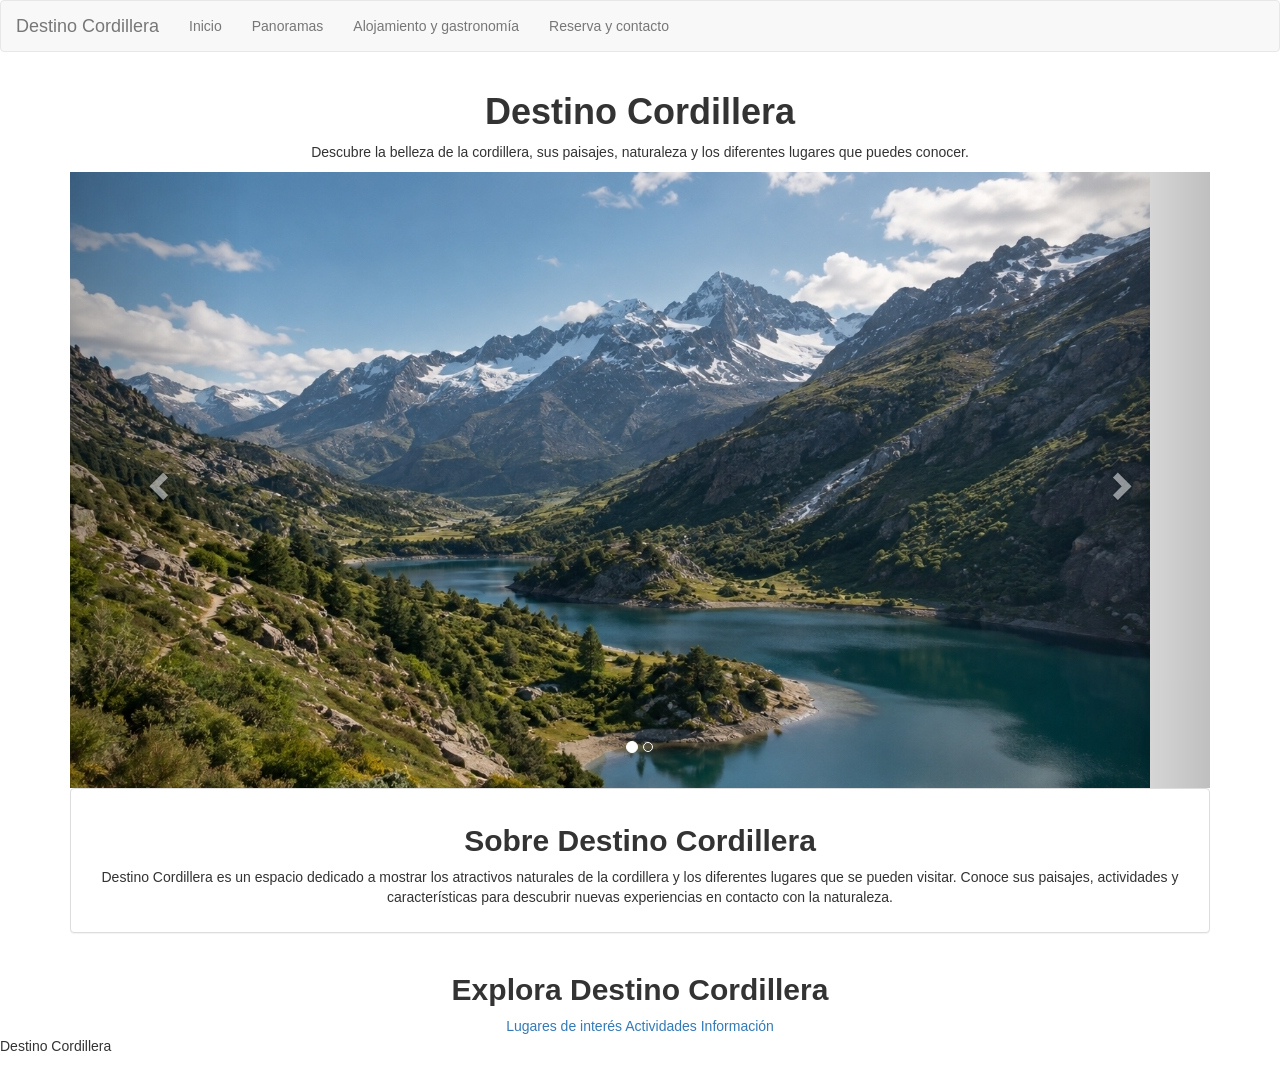
==== proyecto/index.html @ 99c52f41 "Fix links in index.html for navigation items" ====
<!doctype html>
<html lang="es">

<head>
  <meta charset="UTF-8" />
  <meta name="viewport" content="width=device-width, initial-scale=1" />
  <title>Destino Cordillera</title>

  <!-- Bootstrap 3 desde CDN, no hay que instalar nada -->
  <link rel="stylesheet" href="https://maxcdn.bootstrapcdn.com/bootstrap/3.4.1/css/bootstrap.min.css" />

  <!-- Nuestros propios estilos -->
  <link rel="stylesheet" href="CSS/style.css" />
</head>

<body>

  <!-- ===================== NAV BAR ===================== -->

  <nav class="navbar navbar-default">

    <div class="container-fluid">

      <div class="navbar-header">

        <button type="button"
          class="navbar-toggle collapsed"
          data-toggle="collapse"
          data-target="#menu-principal"
          aria-expanded="false">

          <span class="sr-only">Toggle navigation</span>
          <span class="icon-bar"></span>
          <span class="icon-bar"></span>
          <span class="icon-bar"></span>


        </button>

        <a class="navbar-brand" href="index.html">
          Destino Cordillera
        </a>

      </div>


      <div class="collapse navbar-collapse" id="menu-principal">

        <ul class="nav navbar-nav">

          <li>
            <a href="index.html">Inicio</a>
          </li>

          <li>
            <a href="panoramas.html">Panoramas</a>
          </li>

          <li>
            <a href="alojamiento_gastronomia.html">Alojamiento y gastronomía</a>
          </li>

          <li>
            <a href="reservas_contacto.html">Reserva y contacto</a>
          </li>

        </ul>

      </div>

    </div>

  </nav>


  <!-- ===================== CONTENIDO PRINCIPAL ===================== -->

  <div class="container text-center seccion">


    <!-- PRESENTACIÓN GENERAL -->

    <h1>
      <strong>Destino Cordillera</strong>
    </h1>

    <p class="texto-descripcion">
      Descubre la belleza de la cordillera, sus paisajes,
      naturaleza y los diferentes lugares que puedes conocer.
    </p>


    <!-- ===================== IMAGEN PRINCIPAL ===================== -->

    <div id="carrusel-equipo"
      class="carousel slide carrusel-principal"
      data-ride="carousel">


      <!-- Indicadores -->

      <ol class="carousel-indicators">

        <li data-target="#carrusel-equipo"
          data-slide-to="0"
          class="active">
        </li>

        <li data-target="#carrusel-equipo"
          data-slide-to="1">
        </li>

      </ol>


      <!-- Imágenes -->

      <div class="carousel-inner" role="listbox">

        <div class="item active">

          <img
            src="img/carrusel1.jpg"
            alt="Paisaje de la cordillera">

        </div>


        <div class="item">

          <img
            src="img/carrusel2.jpg"
            alt="Paisaje cordillerano">

        </div>

      </div>


      <!-- Flecha izquierda -->

      <a class="left carousel-control"
        href="#carrusel-equipo"
        role="button"
        data-slide="prev">

        <span
          class="glyphicon glyphicon-chevron-left"
          aria-hidden="true">
        </span>

      </a>


      <!-- Flecha derecha -->

      <a class="right carousel-control"
        href="#carrusel-equipo"
        role="button"
        data-slide="next">

        <span
          class="glyphicon glyphicon-chevron-right"
          aria-hidden="true">
        </span>

      </a>

    </div>


    <!-- ===================== DESCRIPCIÓN ===================== -->

    <div class="row fila-igual-alto">

      <div class="col-sm-12">

        <div class="panel panel-default panel-fortaleza">

          <div class="panel-body">

            <h2>
              <strong>Sobre Destino Cordillera</strong>
            </h2>

            <p>
              Destino Cordillera es un espacio dedicado a mostrar
              los atractivos naturales de la cordillera y los
              diferentes lugares que se pueden visitar.
              Conoce sus paisajes, actividades y características
              para descubrir nuevas experiencias en contacto
              con la naturaleza.
            </p>

          </div>

        </div>

      </div>

    </div>


    <!-- ===================== ACCESOS PRINCIPALES ===================== -->

    <h2>
      <strong>Explora Destino Cordillera</strong>
    </h2>


    <div class="tech-container">

      <a href="contenidos.html" class="tech-tag">
        Lugares de interés
      </a>

      <a href="actividades.html" class="tech-tag">
        Actividades
      </a>

      <a href="informacion.html" class="tech-tag">
        Información
      </a>

    </div>

  </div>


  <!-- ===================== FOOTER ===================== -->

  <footer class="seccion">

    <p>
      Destino Cordillera
    </p>

  </footer>


  <!-- Scripts de Bootstrap -->

  <script src="https://ajax.googleapis.com/ajax/libs/jquery/3.7.1/jquery.min.js"></script>

  <script src="https://maxcdn.bootstrapcdn.com/bootstrap/3.4.1/js/bootstrap.min.js"></script>

</body>

</html>
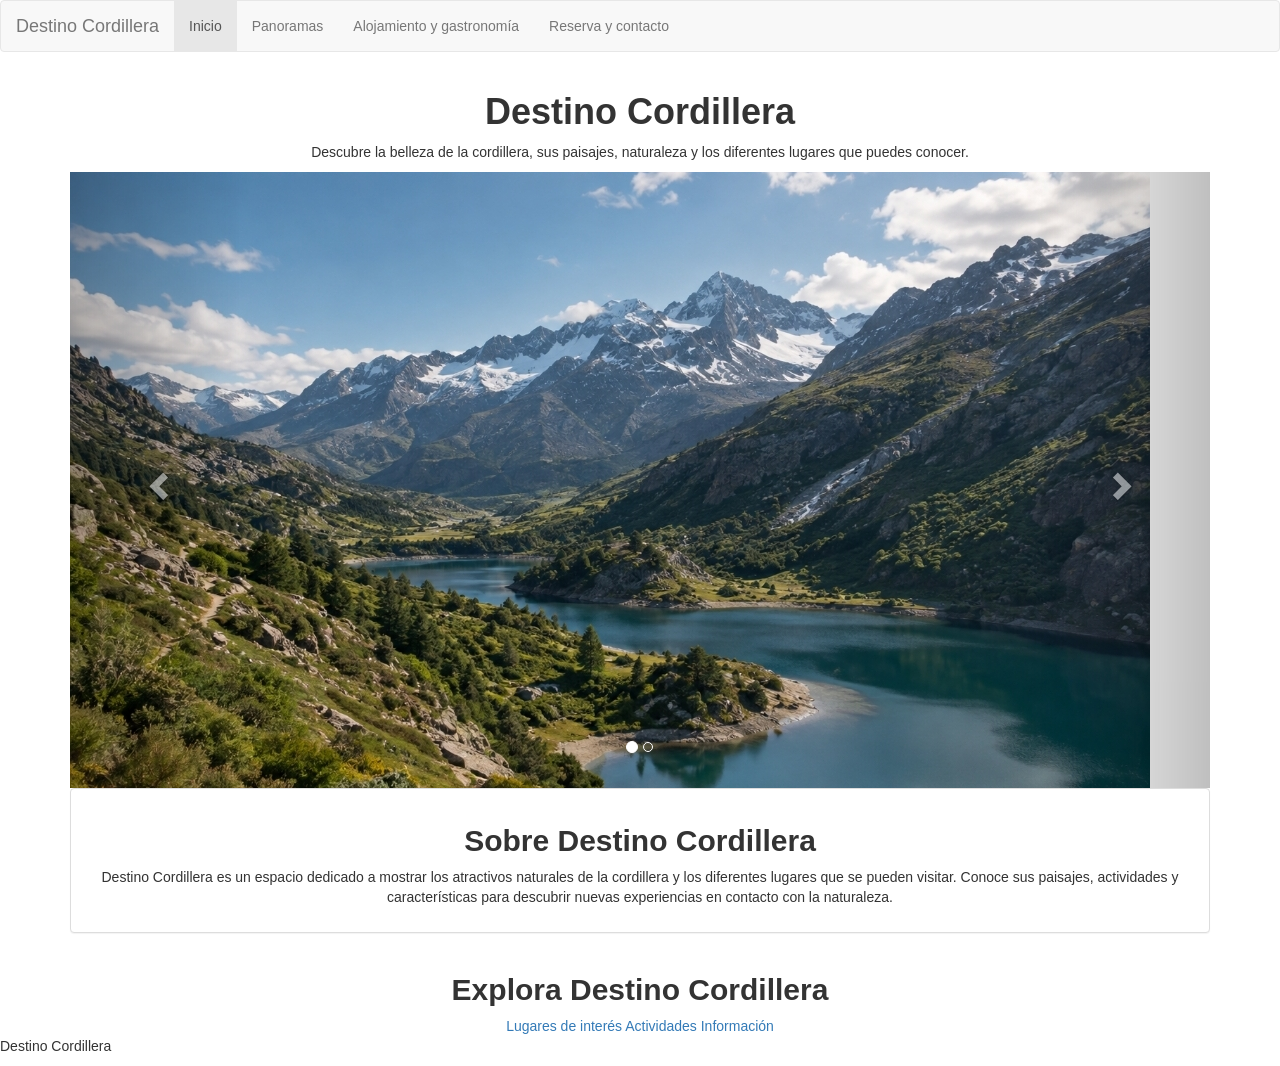
==== commit a606c833: "Correcciones menores" ====
--- a/proyecto/index.html
+++ b/proyecto/index.html
@@ -35,6 +35,7 @@
           <span class="icon-bar"></span>
 
 
+
         </button>
 
         <a class="navbar-brand" href="index.html">
@@ -48,7 +49,7 @@
 
         <ul class="nav navbar-nav">
 
-          <li>
+          <li class="active">
             <a href="index.html">Inicio</a>
           </li>
 
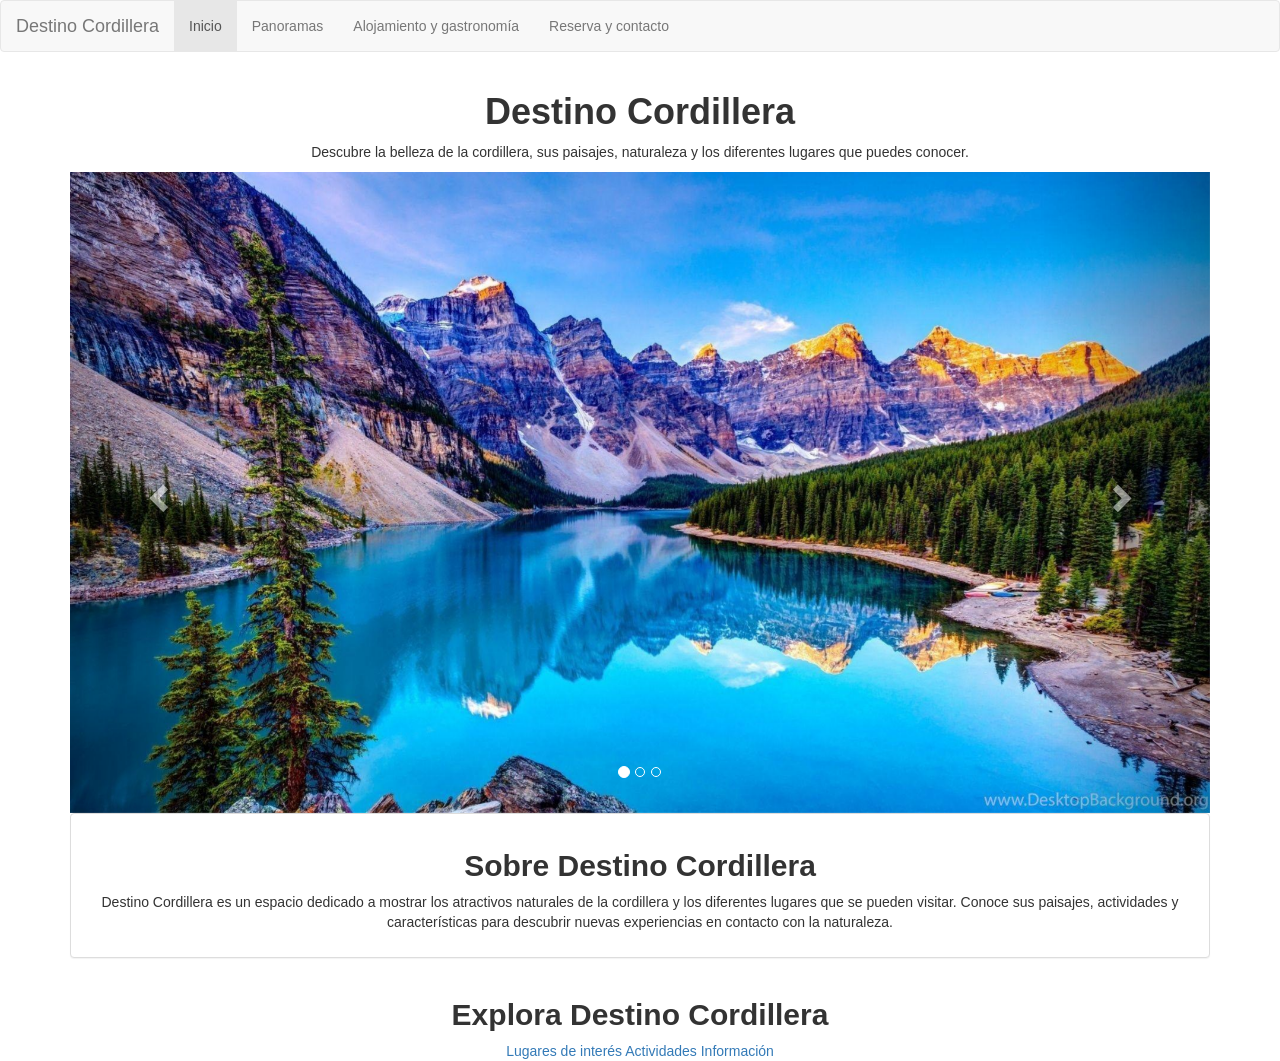
==== commit 2a8b4a33: "Remplazo de imagenes IA por imagenes reales comotambien ajustes y correcciones al elemento footer" ====
--- a/proyecto/index.html
+++ b/proyecto/index.html
@@ -53,15 +53,15 @@
             <a href="index.html">Inicio</a>
           </li>
 
-          <li>
+          <li class="text-interaction">
             <a href="panoramas.html">Panoramas</a>
           </li>
 
-          <li>
+          <li class="text-interaction">
             <a href="alojamiento_gastronomia.html">Alojamiento y gastronomía</a>
           </li>
 
-          <li>
+          <li class="text-interaction">
             <a href="reservas_contacto.html">Reserva y contacto</a>
           </li>
 
@@ -111,6 +111,10 @@
           data-slide-to="1">
         </li>
 
+        <li data-target="#carrusel-equipo"
+          data-slide-to="2">
+        </li>
+
       </ol>
 
 
@@ -121,7 +125,7 @@
         <div class="item active">
 
           <img
-            src="img/carrusel1.jpg"
+            src="img/panorama1.jpg"
             alt="Paisaje de la cordillera">
 
         </div>
@@ -130,7 +134,15 @@
         <div class="item">
 
           <img
-            src="img/carrusel2.jpg"
+            src="img/panorama2.jpg"
+            alt="Paisaje cordillerano">
+
+        </div>
+
+        <div class="item">
+
+          <img
+            src="img/panorama3.jpg"
             alt="Paisaje cordillerano">
 
         </div>
@@ -200,10 +212,13 @@
       </div>
 
     </div>
-
-
-    <!-- ===================== ACCESOS PRINCIPALES ===================== -->
-
+  </div>
+
+
+  <!-- ===================== FOOTER ===================== -->
+
+  <footer class="seccion">
+    <div class="container text-center seccion" >
     <h2>
       <strong>Explora Destino Cordillera</strong>
     </h2>
@@ -224,18 +239,7 @@
       </a>
 
     </div>
-
   </div>
-
-
-  <!-- ===================== FOOTER ===================== -->
-
-  <footer class="seccion">
-
-    <p>
-      Destino Cordillera
-    </p>
-
   </footer>
 
 
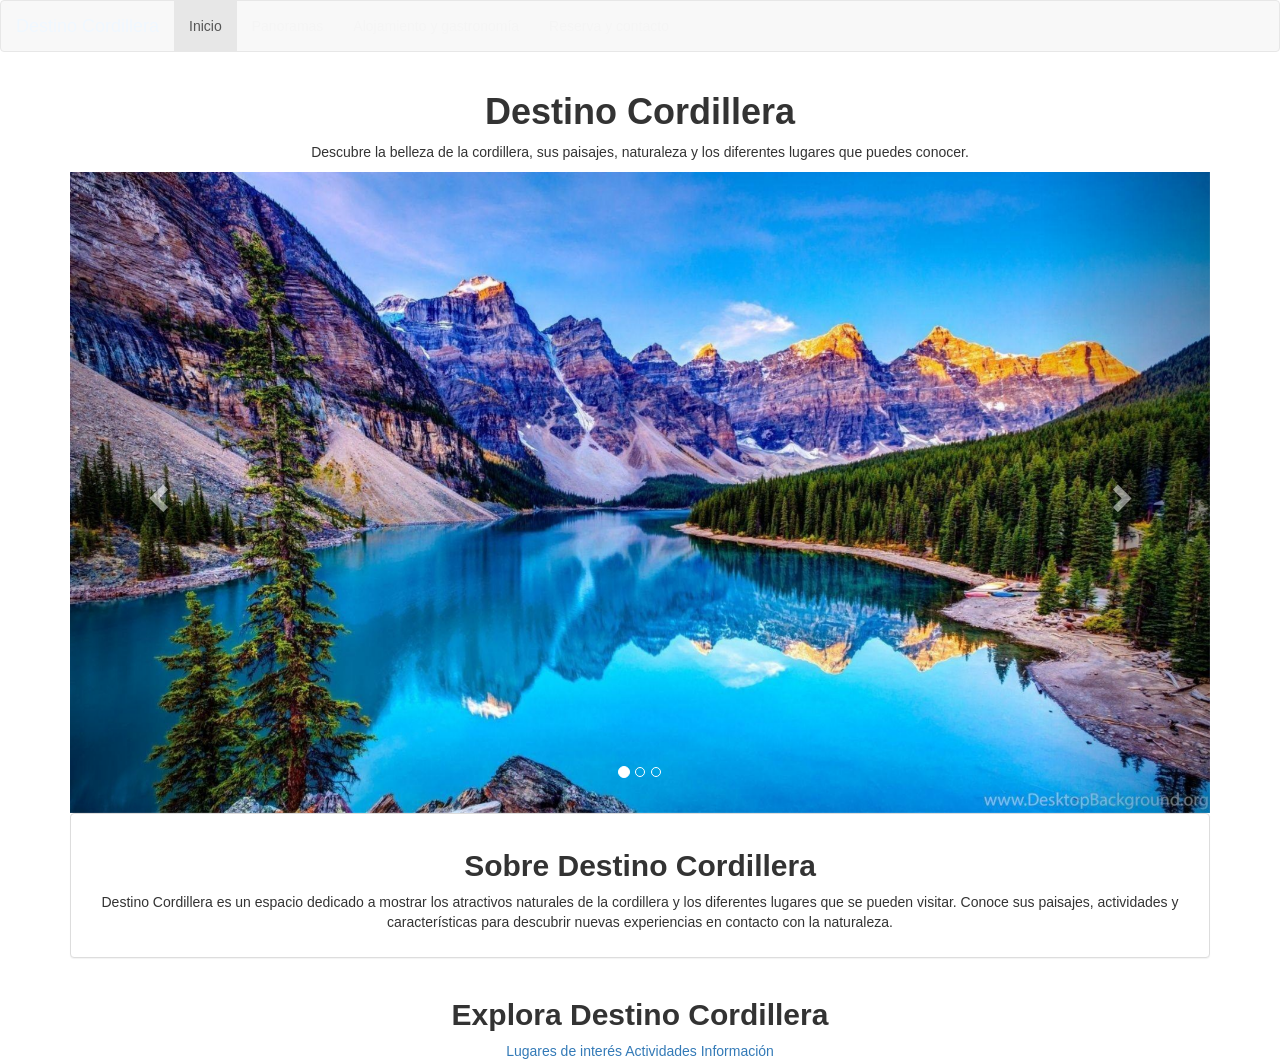
==== commit 71e18785: "Cambios visuales" ====
--- a/proyecto/index.html
+++ b/proyecto/index.html
@@ -38,31 +38,31 @@
 
         </button>
 
-        <a class="navbar-brand" href="index.html">
+        <a class="navbar-brand" href="index.html" style="color: aliceblue;">
           Destino Cordillera
         </a>
 
       </div>
 
 
-      <div class="collapse navbar-collapse" id="menu-principal">
+      <div  class="collapse navbar-collapse" id="menu-principal">
 
         <ul class="nav navbar-nav">
 
           <li class="active">
-            <a href="index.html">Inicio</a>
+            <a href="index.html" >Inicio</a>
           </li>
 
           <li class="text-interaction">
-            <a href="panoramas.html">Panoramas</a>
+            <a href="panoramas.html" style="color: whitesmoke;">Panoramas</a>
           </li>
 
           <li class="text-interaction">
-            <a href="alojamiento_gastronomia.html">Alojamiento y gastronomía</a>
+            <a style="color: whitesmoke;" href="alojamiento_gastronomia.html">Alojamiento y gastronomía</a>
           </li>
 
           <li class="text-interaction">
-            <a href="reservas_contacto.html">Reserva y contacto</a>
+            <a style="color: whitesmoke;" href="reservas_contacto.html">Reserva y contacto</a>
           </li>
 
         </ul>
@@ -190,10 +190,10 @@
 
         <div class="panel panel-default panel-fortaleza">
 
-          <div class="panel-body">
+          <div class="panel-body" >
 
             <h2>
-              <strong>Sobre Destino Cordillera</strong>
+              <strong >Sobre Destino Cordillera</strong>
             </h2>
 
             <p>
@@ -217,10 +217,10 @@
 
   <!-- ===================== FOOTER ===================== -->
 
-  <footer class="seccion">
-    <div class="container text-center seccion" >
+  <footer class="seccion" >
+    <div class="container text-center seccion"  >
     <h2>
-      <strong>Explora Destino Cordillera</strong>
+      <strong >Explora Destino Cordillera</strong>
     </h2>
 
 
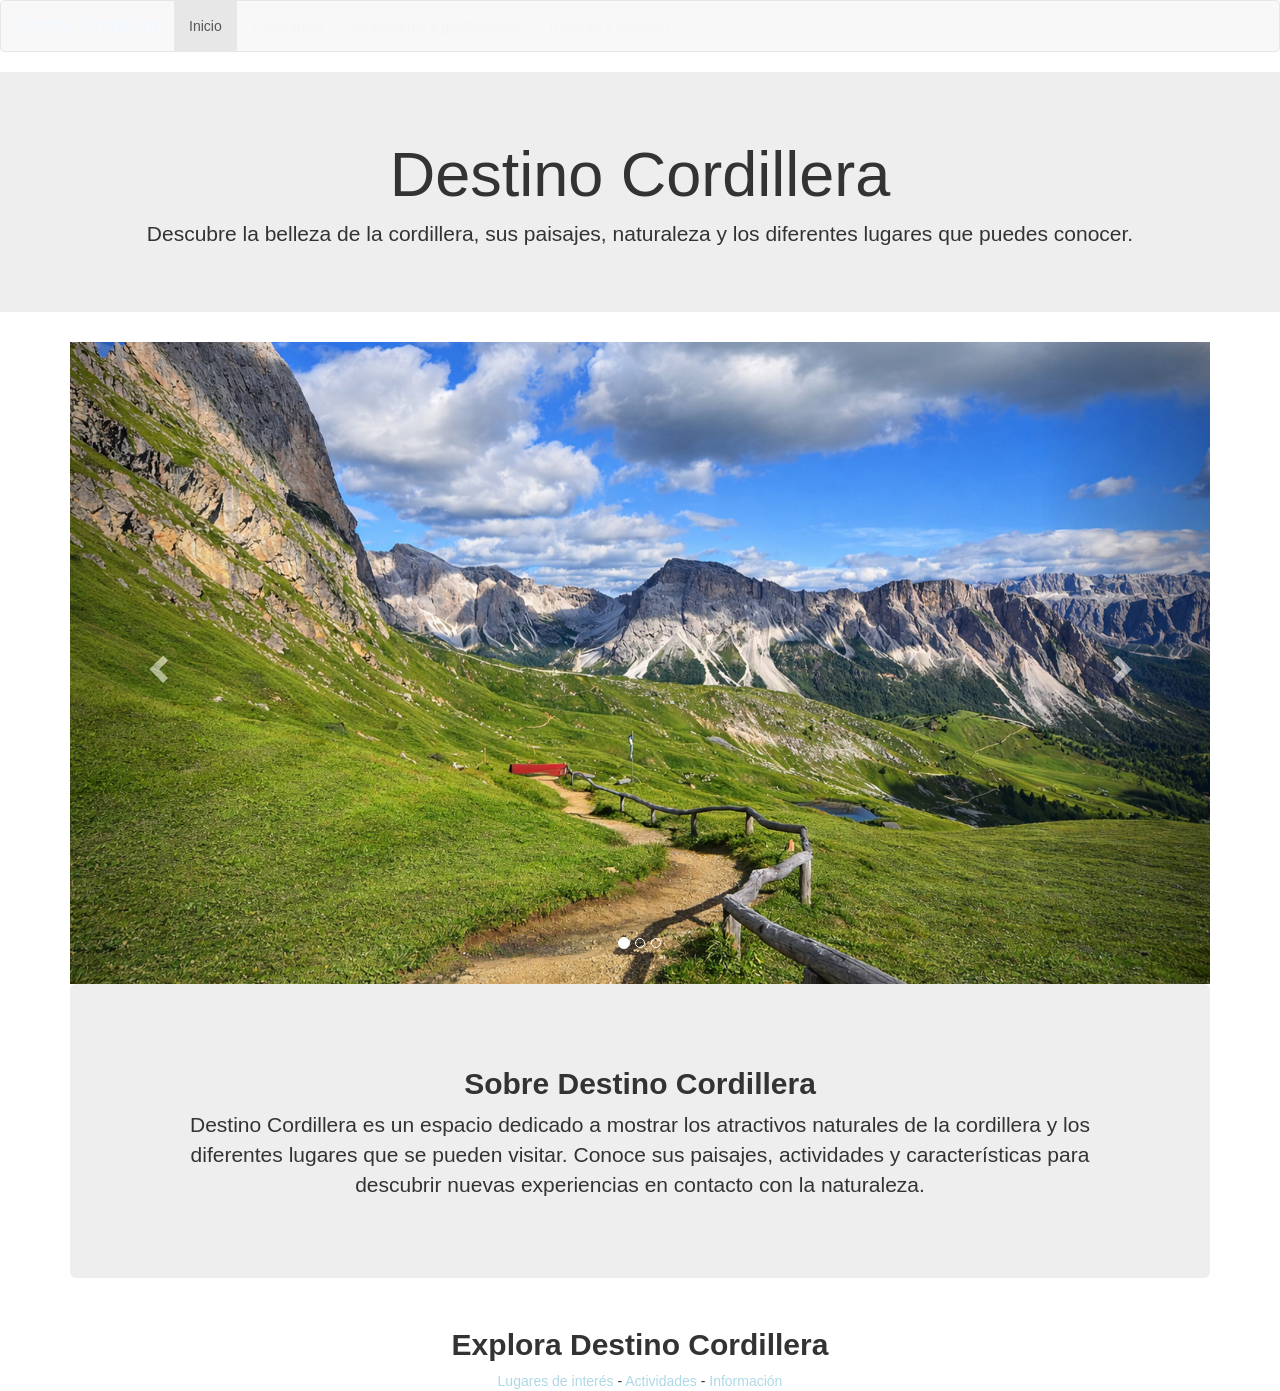
==== commit e793c3da: "Estilo de pagina 1, estilo mas profesional y acorde con la tematica, correcciones de inconsistencias" ====
--- a/proyecto/index.html
+++ b/proyecto/index.html
@@ -76,19 +76,16 @@
 
   <!-- ===================== CONTENIDO PRINCIPAL ===================== -->
 
+      <header class="jumbotron">
+      <div class="container text-center">
+        <h1>Destino Cordillera</h1>
+        <p>
+          Descubre la belleza de la cordillera, sus paisajes,
+          naturaleza y los diferentes lugares que puedes conocer.
+        </p>
+      </div>
+    </header>
   <div class="container text-center seccion">
-
-
-    <!-- PRESENTACIÓN GENERAL -->
-
-    <h1>
-      <strong>Destino Cordillera</strong>
-    </h1>
-
-    <p class="texto-descripcion">
-      Descubre la belleza de la cordillera, sus paisajes,
-      naturaleza y los diferentes lugares que puedes conocer.
-    </p>
 
 
     <!-- ===================== IMAGEN PRINCIPAL ===================== -->
@@ -188,7 +185,7 @@
 
       <div class="col-sm-12">
 
-        <div class="panel panel-default panel-fortaleza">
+        <div class="jumbotron">
 
           <div class="panel-body" >
 
@@ -226,15 +223,15 @@
 
     <div class="tech-container">
 
-      <a href="contenidos.html" class="tech-tag">
+      <a href="contenidos.html" class="tech-tag" style="color: lightblue;">
         Lugares de interés
       </a>
-
-      <a href="actividades.html" class="tech-tag">
+      -
+      <a href="actividades.html" class="tech-tag" style="color: lightblue;">
         Actividades
       </a>
-
-      <a href="informacion.html" class="tech-tag">
+      -
+      <a href="informacion.html" class="tech-tag" style="color: lightblue;">
         Información
       </a>
 
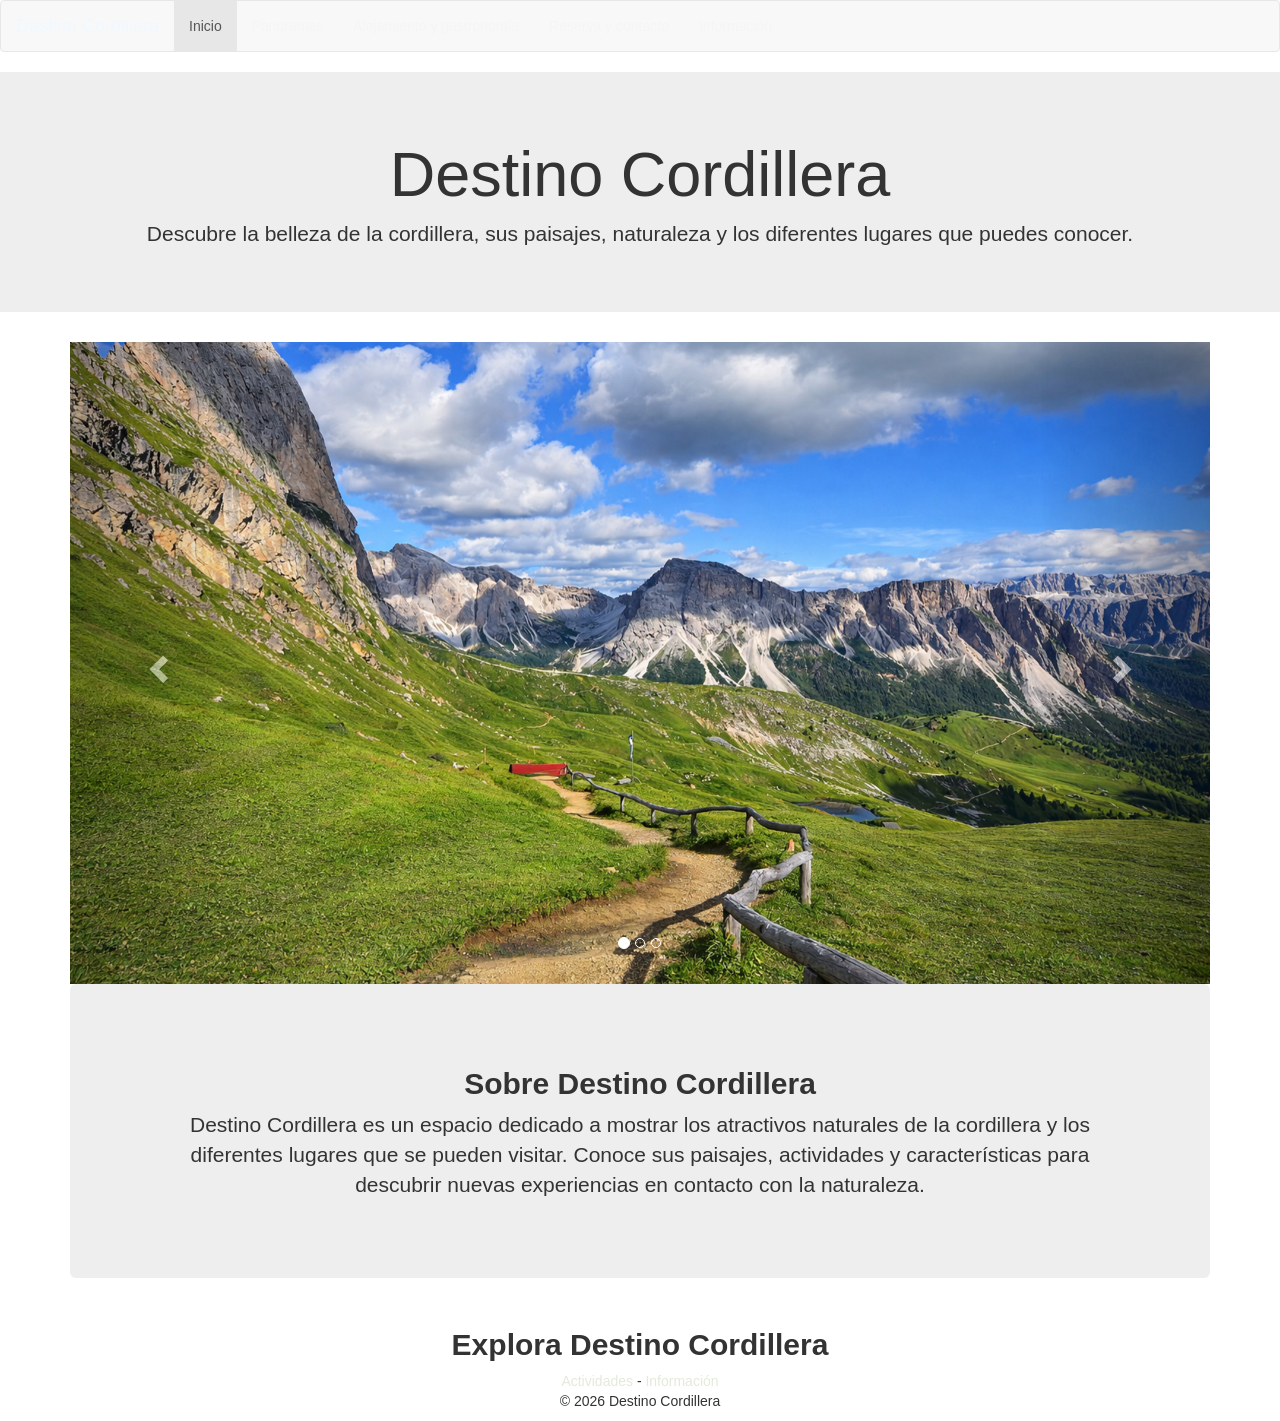
==== commit d6a85f6d: "Corrección de detalles menores y cambios en la paleta de colores del sitio" ====
--- a/proyecto/index.html
+++ b/proyecto/index.html
@@ -63,6 +63,10 @@
 
           <li class="text-interaction">
             <a style="color: whitesmoke;" href="reservas_contacto.html">Reserva y contacto</a>
+          </li>
+
+          <li class="text-interaction">
+            <a href="informacion.html" style="color: whitesmoke;">Información</a>
           </li>
 
         </ul>
@@ -223,18 +227,16 @@
 
     <div class="tech-container">
 
-      <a href="contenidos.html" class="tech-tag" style="color: lightblue;">
-        Lugares de interés
+      <a href="panoramas.html" class="tech-tag" style="color: #e3eadb;">
+        Actividades
       </a>
       -
-      <a href="actividades.html" class="tech-tag" style="color: lightblue;">
-        Actividades
-      </a>
-      -
-      <a href="informacion.html" class="tech-tag" style="color: lightblue;">
+      <a href="informacion.html" class="tech-tag" style="color: #e3eadb;">
         Información
       </a>
-
+    <p>
+      © 2026 Destino Cordillera
+    </p>
     </div>
   </div>
   </footer>
